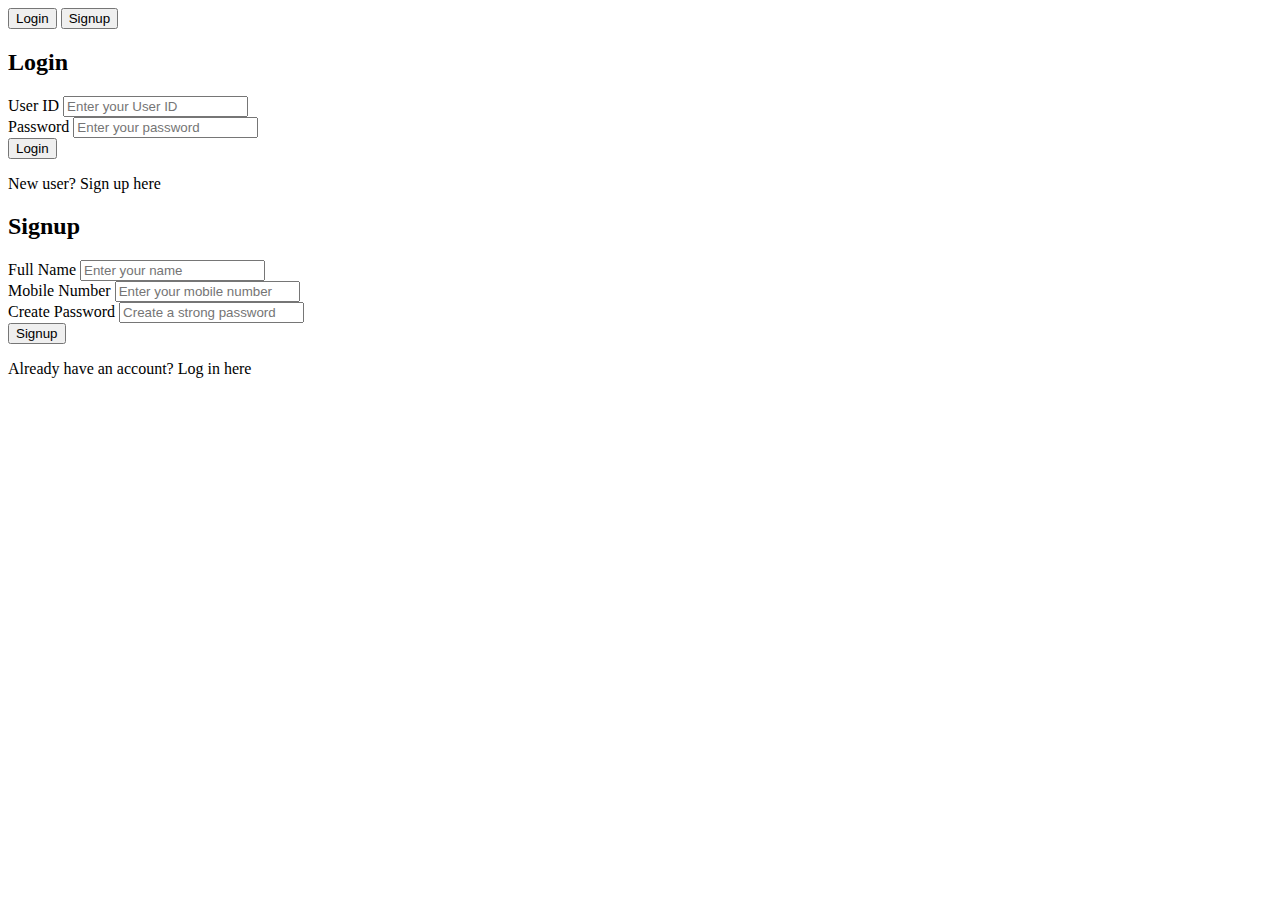
==== INDEX.HTML @ b235315e "INDEX" ====
<!DOCTYPE html>
<html lang="en">
<head>
    <meta charset="UTF-8">
    <meta name="viewport" content="width=device-width, initial-scale=1.0">
    <title>MediLocker – Login / Signup</title>
    <link rel="stylesheet" href="INDEX.css">
</head>
<body>

    <!-- Login/Signup Container -->
    <div class="auth-container">
        <div class="form-container">
            <div class="toggle-buttons">
                <button id="login-btn" class="active">Login</button>
                <button id="signup-btn">Signup</button>
            </div>

            <!-- Login Form -->
            <form id="login-form" class="form active">
                <h2>Login</h2>
                <div class="input-group">
                    <label for="userid">User ID</label>
                    <input type="text" id="userid" placeholder="Enter your User ID" required>
                </div>
                <div class="input-group">
                    <label for="password">Password</label>
                    <input type="password" id="password" placeholder="Enter your password" required>
                </div>
                <button type="submit" class="auth-btn">Login</button>
                <p>New user? <span id="switch-to-signup">Sign up here</span></p>
            </form>

            <!-- Signup Form -->
            <form id="signup-form" class="form">
                <h2>Signup</h2>
                <div class="input-group">
                    <label for="username">Full Name</label>
                    <input type="text" id="username" placeholder="Enter your name" required>
                </div>
                <div class="input-group">
                    <label for="mobile">Mobile Number</label>
                    <input type="tel" id="mobile" placeholder="Enter your mobile number" required>
                </div>
                <div class="input-group">
                    <label for="new-password">Create Password</label>
                    <input type="password" id="new-password" placeholder="Create a strong password" required>
                </div>
                <button type="submit" class="auth-btn">Signup</button>
                <p>Already have an account? <span id="switch-to-login">Log in here</span></p>
            </form>
        </div>
    </div>

    <script src="INDEX.js"></script>
</body>
</html>
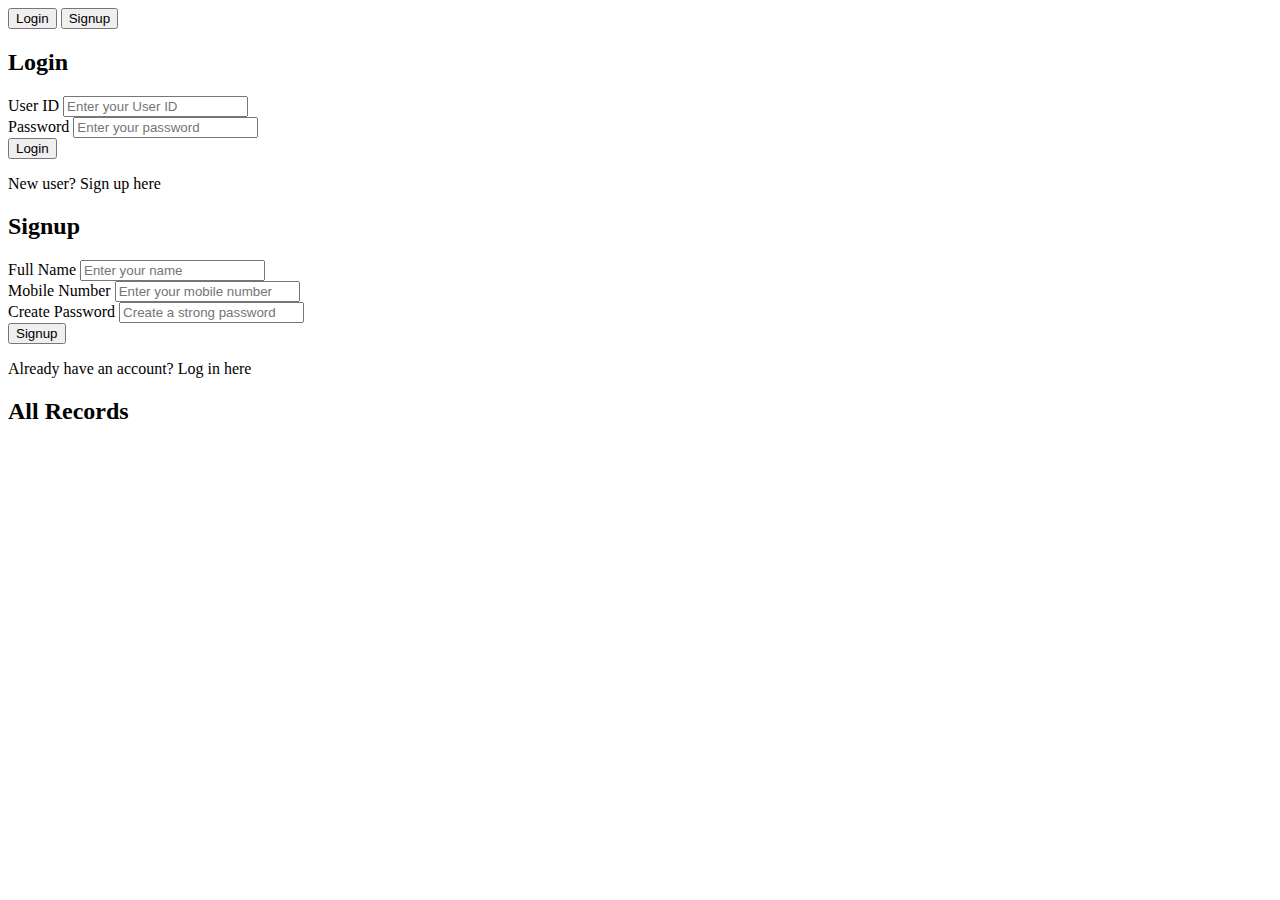
==== commit 7fe96cf7: "sdfsdf" ====
--- a/INDEX.HTML
+++ b/INDEX.HTML
@@ -12,8 +12,8 @@
     <div class="auth-container">
         <div class="form-container">
             <div class="toggle-buttons">
-                <button id="login-btn" class="active">Login</button>
-                <button id="signup-btn">Signup</button>
+                <button id="login-btn" class="active" aria-pressed="true">Login</button>
+                <button id="signup-btn" aria-pressed="false">Signup</button>
             </div>
 
             <!-- Login Form -->
@@ -21,11 +21,11 @@
                 <h2>Login</h2>
                 <div class="input-group">
                     <label for="userid">User ID</label>
-                    <input type="text" id="userid" placeholder="Enter your User ID" required>
+                    <input type="text" id="userid" placeholder="Enter your User ID" required aria-label="User ID">
                 </div>
                 <div class="input-group">
                     <label for="password">Password</label>
-                    <input type="password" id="password" placeholder="Enter your password" required>
+                    <input type="password" id="password" placeholder="Enter your password" required aria-label="Password">
                 </div>
                 <button type="submit" class="auth-btn">Login</button>
                 <p>New user? <span id="switch-to-signup">Sign up here</span></p>
@@ -36,15 +36,15 @@
                 <h2>Signup</h2>
                 <div class="input-group">
                     <label for="username">Full Name</label>
-                    <input type="text" id="username" placeholder="Enter your name" required>
+                    <input type="text" id="username" placeholder="Enter your name" required aria-label="Full Name">
                 </div>
                 <div class="input-group">
                     <label for="mobile">Mobile Number</label>
-                    <input type="tel" id="mobile" placeholder="Enter your mobile number" required>
+                    <input type="tel" id="mobile" placeholder="Enter your mobile number" required aria-label="Mobile Number">
                 </div>
                 <div class="input-group">
                     <label for="new-password">Create Password</label>
-                    <input type="password" id="new-password" placeholder="Create a strong password" required>
+                    <input type="password" id="new-password" placeholder="Create a strong password" required aria-label="Create Password">
                 </div>
                 <button type="submit" class="auth-btn">Signup</button>
                 <p>Already have an account? <span id="switch-to-login">Log in here</span></p>
@@ -52,6 +52,12 @@
         </div>
     </div>
 
+    <!-- Records Container -->
+    <div id="records-container" class="records-container">
+        <h2>All Records</h2>
+        <div id="records-list"></div>
+    </div>
+
     <script src="INDEX.js"></script>
 </body>
 </html>
